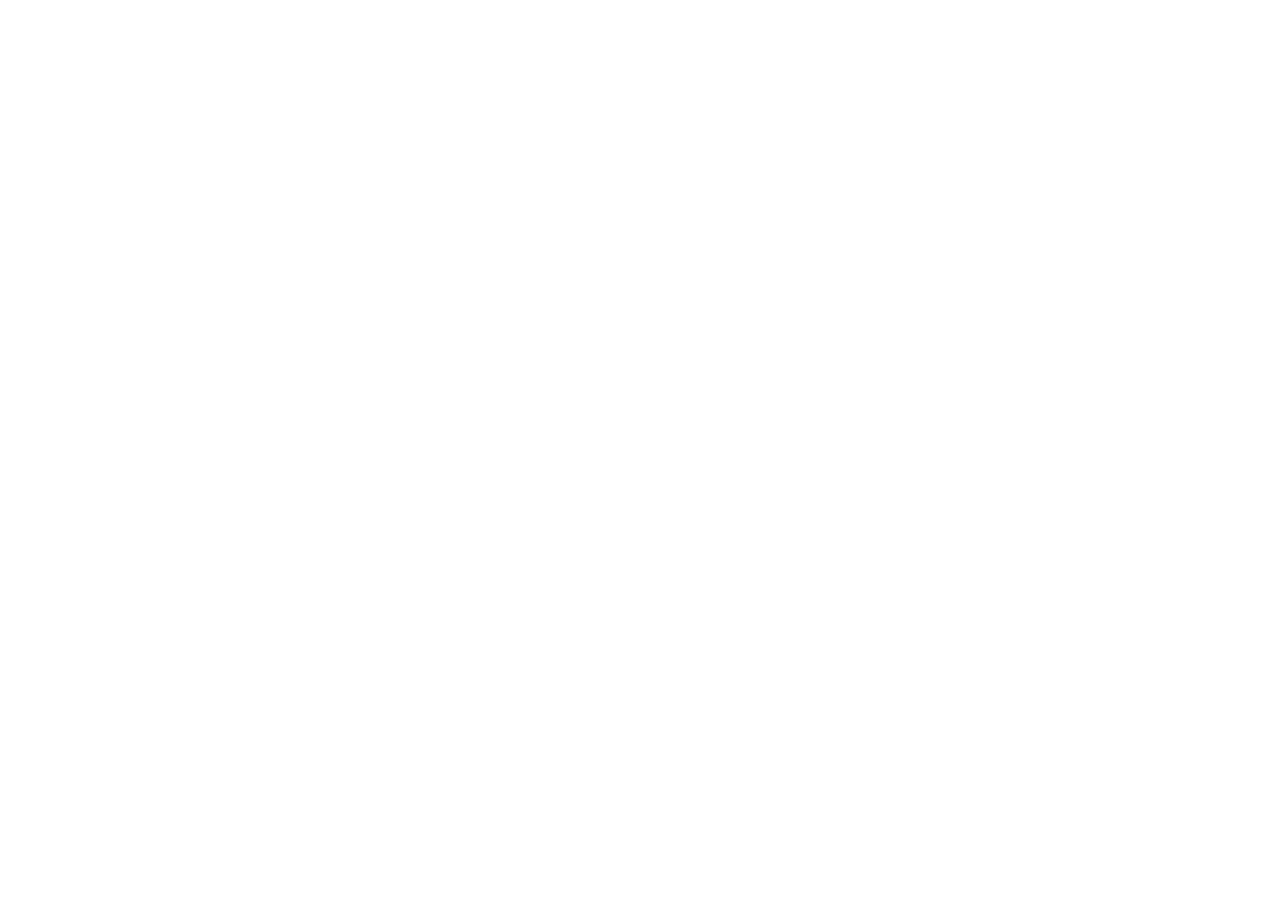
==== header.html @ 2ccfbde2 "refactoring scripts" ====
<!DOCTYPE html>
<html lang="en">
<head>
    <meta charset="UTF-8">
    <title>Header</title>
</head>
<body>
<template id="topbar" >
    <article style="width: 100%; height: 15vh; display: flex; align-items: center; justify-content: space-between; background-color: yellow;">
        <header style="display: flex; float: left;">
            <img src="resources/logo.png" class="logo">
        </header>
        <nav style="display: flex; float: left;">
            <a href="index.html">Jobs</a>
            <a href="index.html">Candidates</a>
            <a href="index.html">Shorlist</a>
            <a href="index.html">My Profile</a>
        </nav>
        <article style="display: flex; float: left;">
            <section  style="display: flex;">
                <img src="resources/envelop.png" class="resize">
                <img src="resources/ring.png" class="resize">

            </section>
            <section style="display: flex;">
             <span style="flex-shrink: 15px;">
                <small style="font-size: 1.3vh; color: rgb(239, 239, 239);">Forbes</small>
                <br/>
                <strong style="font-size: 1.5vh; color: rgb(102, 102, 102);">Birdie Cummings</strong>
            </span>
                <div style="background-color: rgb(239, 239, 239); width: 8.5vh; height: 8.5vh; border-radius: 4.25vh; flex-shrink: 0;"></div>
                <span style="flex-shrink: 5;">&blacktriangledown;</span>
            </section>
        </article>
        <article>
            <hr style="border:none; width: 100%; height: 0px; margin-top: 0px; border-bottom: 1px solid rgba(244, 244, 245, 1); box-shadow: 0px 0px 3px 1px rgba(244, 244, 245, 1); margin: 20px 0px 0px 0px;">
</template>
</body>
</html>
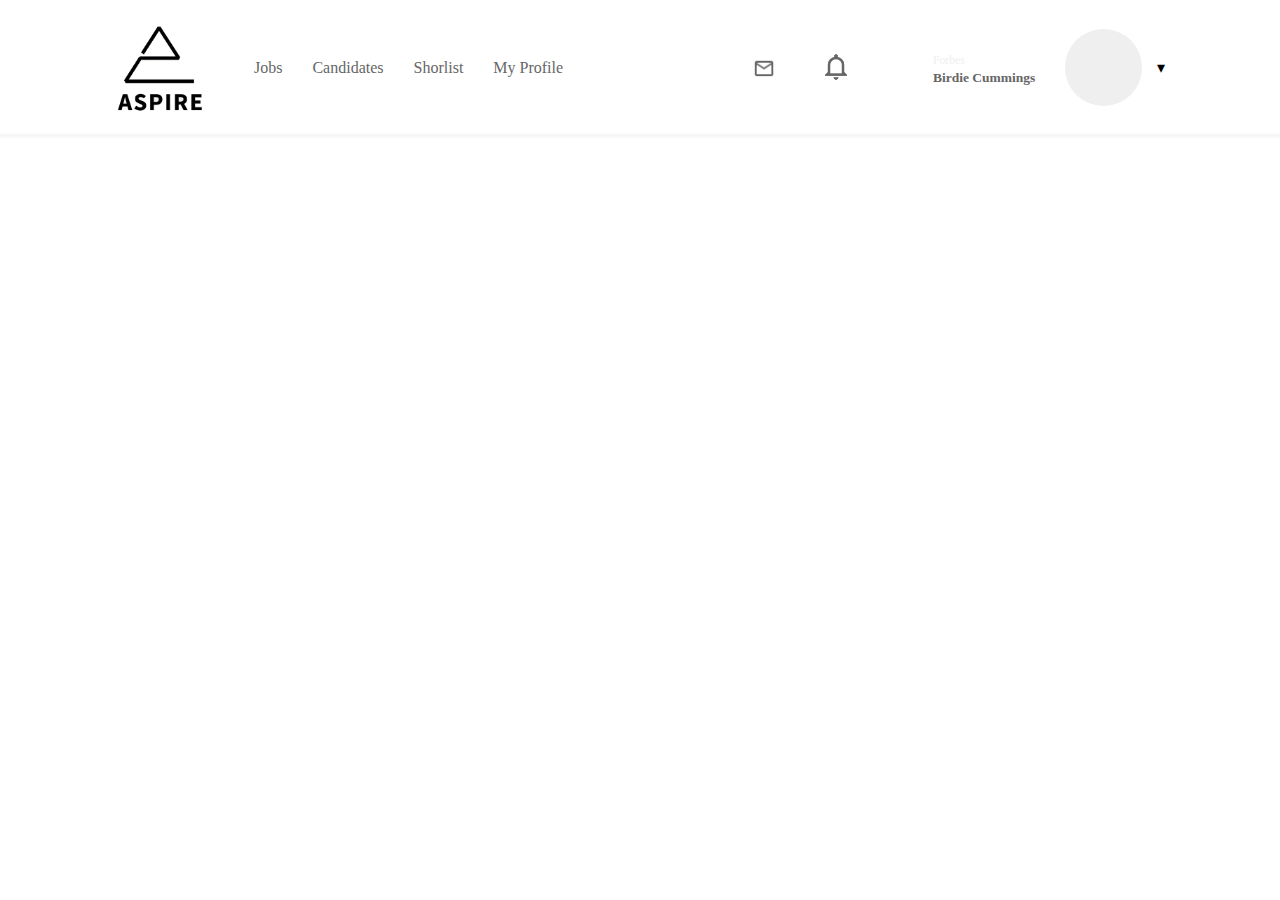
==== commit 2878d4c7: "add header UI" ====
--- a/header.html
+++ b/header.html
@@ -3,37 +3,44 @@
 <head>
     <meta charset="UTF-8">
     <title>Header</title>
+    <link rel="stylesheet" type="text/css" href="css/globalHeader.css">
+    <script src="https://ajax.googleapis.com/ajax/libs/jquery/2.2.0/jquery.min.js"></script>
+    <script type="application/javascript" src="scripts/scripts.js"></script>
+
 </head>
-<body>
+<body style="margin: 0px;">
 <template id="topbar" >
-    <article style="width: 100%; height: 15vh; display: flex; align-items: center; justify-content: space-between; background-color: yellow;">
-        <header style="display: flex; float: left;">
-            <img src="resources/logo.png" class="logo">
+    <article style="width: 100%; height: 15vh; display: flex; align-items: center; justify-content: space-around; background-color: white;">
+        <header style="display: flex; float: left; flex-grow: 1; flex-shrink: 1;">
+            <img src="resources/logo.png" class="logo" style="margin-left: 9vw;">
         </header>
-        <nav style="display: flex; float: left;">
-            <a href="index.html">Jobs</a>
-            <a href="index.html">Candidates</a>
-            <a href="index.html">Shorlist</a>
-            <a href="index.html">My Profile</a>
+        <nav style="display: flex; float: left; justify-content: start; align-items: center; flex-grow: 8; flex-shrink: 1;">
+            <a href="index.html" class="topBarItem">Jobs</a>
+            <a href="index.html" class="topBarItem">Candidates</a>
+            <a href="index.html" class="topBarItem">Shorlist</a>
+            <a href="index.html" class="topBarItem">My Profile</a>
         </nav>
-        <article style="display: flex; float: left;">
-            <section  style="display: flex;">
-                <img src="resources/envelop.png" class="resize">
-                <img src="resources/ring.png" class="resize">
-
+        <article style="display: flex; float: left; flex-grow: 5; justify-content: space-between; align-items: center; flex-shrink: 1; margin-right: 9vw;">
+            <section  style="display: flex; align-items: center; justify-content: space-between; margin:0 -8vw; flex-shrink: 1;">
+                <img src="resources/envelop.png" class="thirtyperсent" style="flex-shrink: 1;">
+                <img src="resources/ring.png" class="thirtyperсent" style="flex-shrink: 1;">
             </section>
-            <section style="display: flex;">
-             <span style="flex-shrink: 15px;">
+            <section style="display: flex; align-items: center; justify-content: space-between; flex-shrink: 2;">
+             <span style="flex-shrink: 15px;  margin:0 15px;">
                 <small style="font-size: 1.3vh; color: rgb(239, 239, 239);">Forbes</small>
                 <br/>
                 <strong style="font-size: 1.5vh; color: rgb(102, 102, 102);">Birdie Cummings</strong>
             </span>
-                <div style="background-color: rgb(239, 239, 239); width: 8.5vh; height: 8.5vh; border-radius: 4.25vh; flex-shrink: 0;"></div>
-                <span style="flex-shrink: 5;">&blacktriangledown;</span>
+                <div style="background-color: rgb(239, 239, 239); width: 8.5vh; height: 8.5vh; border-radius: 4.25vh; flex-shrink: 0;  margin:0 15px;"></div>
+                <span style="flex-shrink: 5;  ">&blacktriangledown;</span>
             </section>
         </article>
-        <article>
-            <hr style="border:none; width: 100%; height: 0px; margin-top: 0px; border-bottom: 1px solid rgba(244, 244, 245, 1); box-shadow: 0px 0px 3px 1px rgba(244, 244, 245, 1); margin: 20px 0px 0px 0px;">
+    </article>
+        <hr class="shadow" >
 </template>
+<script>
+    appendTemplate($("#topbar"), "topbartest", document.body)
+</script>
+
 </body>
 </html>--- a/css/globalHeader.css
+++ b/css/globalHeader.css
@@ -0,0 +1,81 @@
+
+
+.logo {
+    max-width:10vw;
+    max-height:10vh;
+    min-width: 2vw;
+    min-height: 2vh;
+
+    width:auto;
+    height: auto;
+    text-align: left;
+}
+
+.items {
+    position: absolute;
+    overflow: hidden;
+    background-color: white;
+    justify-content: space-between;
+    width: 27vw;
+    display: flex;
+    position: relative;
+}
+
+.topBarItem {
+    min-width: 20px;
+    max-height: 30px;
+    min-height: 10px;
+    border-style: none;
+    text-align: center;
+    color: rgba(102, 102, 102, 1);
+    font-size: 1.25vw;
+    outline:0;
+    margin:0 15px;
+    flex-shrink: 1;
+}
+
+.topBarItem:active, .topBarItem:hover {
+    border-bottom: 5px solid rgba(102, 102, 102, 1);
+    padding-top: 7px;
+    outline:0;
+}
+
+tr.globalHeader {
+    max-height: 12vh;
+    min-height: 5vh;
+    height: auto;
+
+    box-shadow: 0 4px 6px rgba(244, 244, 245, 1);
+    background-color: white;
+}
+
+#redCircle {
+    width: 5px;
+    height: 5px;
+    background-color: red;
+    border-radius: 2.5px;
+    position: absolute;
+    right: 3px;
+    top: 10px;
+}
+
+hr.shadow {
+    border:none;
+    width: 100%;
+    height: 0px;
+    border-bottom: 1px solid rgba(244, 244, 245, 1);
+    box-shadow: 0px 0px 3px 1px rgba(244, 244, 245, 1);
+    margin: 0px 0px 0px 0px;
+}
+
+nav a {
+    text-decoration: none;
+}
+
+img.thirtyperсent {
+    max-width:25%;
+    min-width: 5%;
+    max-height:25%;
+    min-height: 5%;
+    object-fit: fill;
+}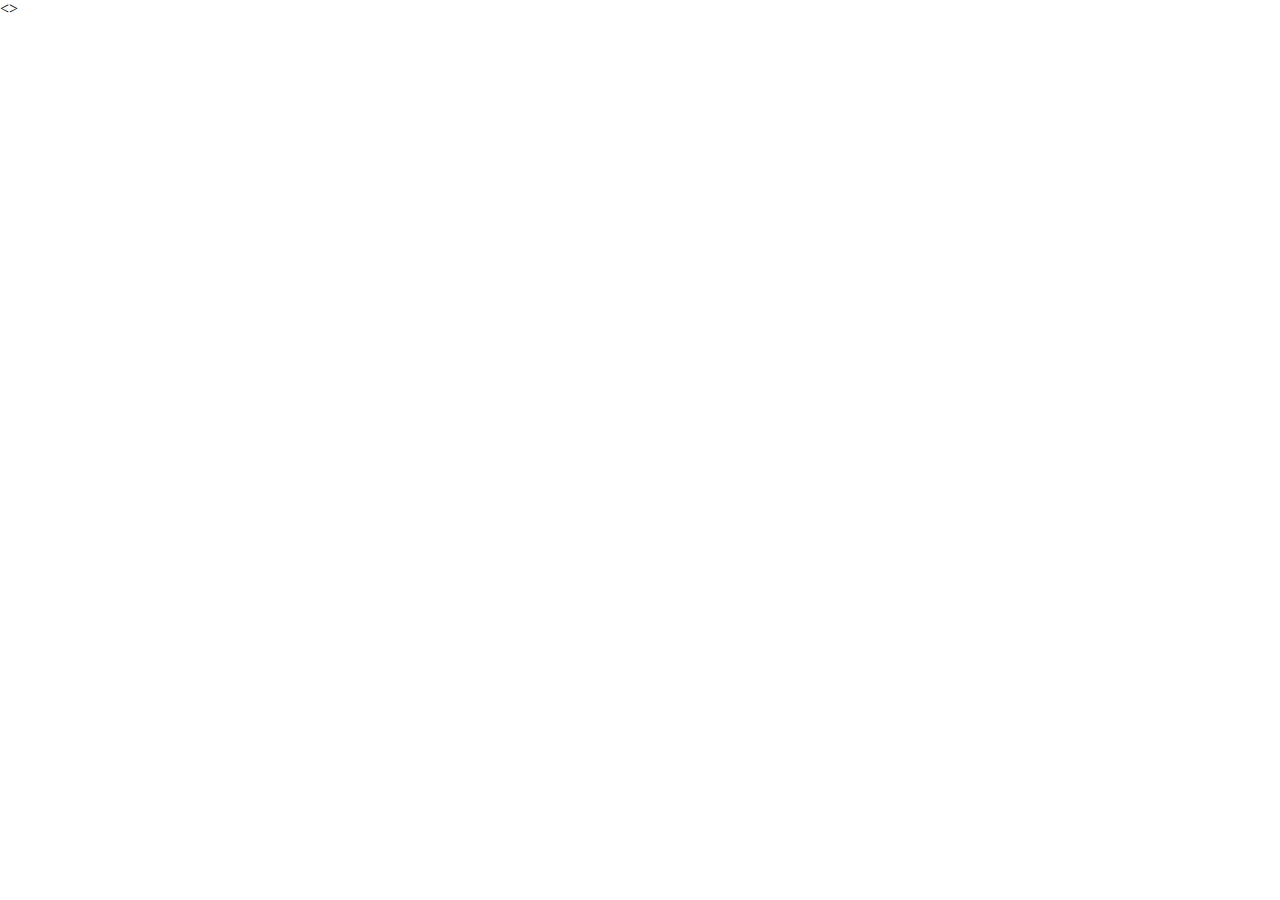
==== commit 3a419ae0: "refactoring, add jqueri.html" ====
--- a/header.html
+++ b/header.html
@@ -1,12 +1,11 @@
 <!DOCTYPE html>
 <html lang="en">
-<head>
+<>
     <meta charset="UTF-8">
     <title>Header</title>
     <link rel="stylesheet" type="text/css" href="css/globalHeader.css">
-    <script src="https://ajax.googleapis.com/ajax/libs/jquery/2.2.0/jquery.min.js"></script>
     <script type="application/javascript" src="scripts/scripts.js"></script>
-
+    <link rel="import" src="jquery.html">
 </head>
 <body style="margin: 0px;">
 <template id="topbar" >
@@ -42,5 +41,9 @@
     appendTemplate($("#topbar"), "topbartest", document.body)
 </script>
 
+<script>
+
+</script>
+
 </body>
 </html>